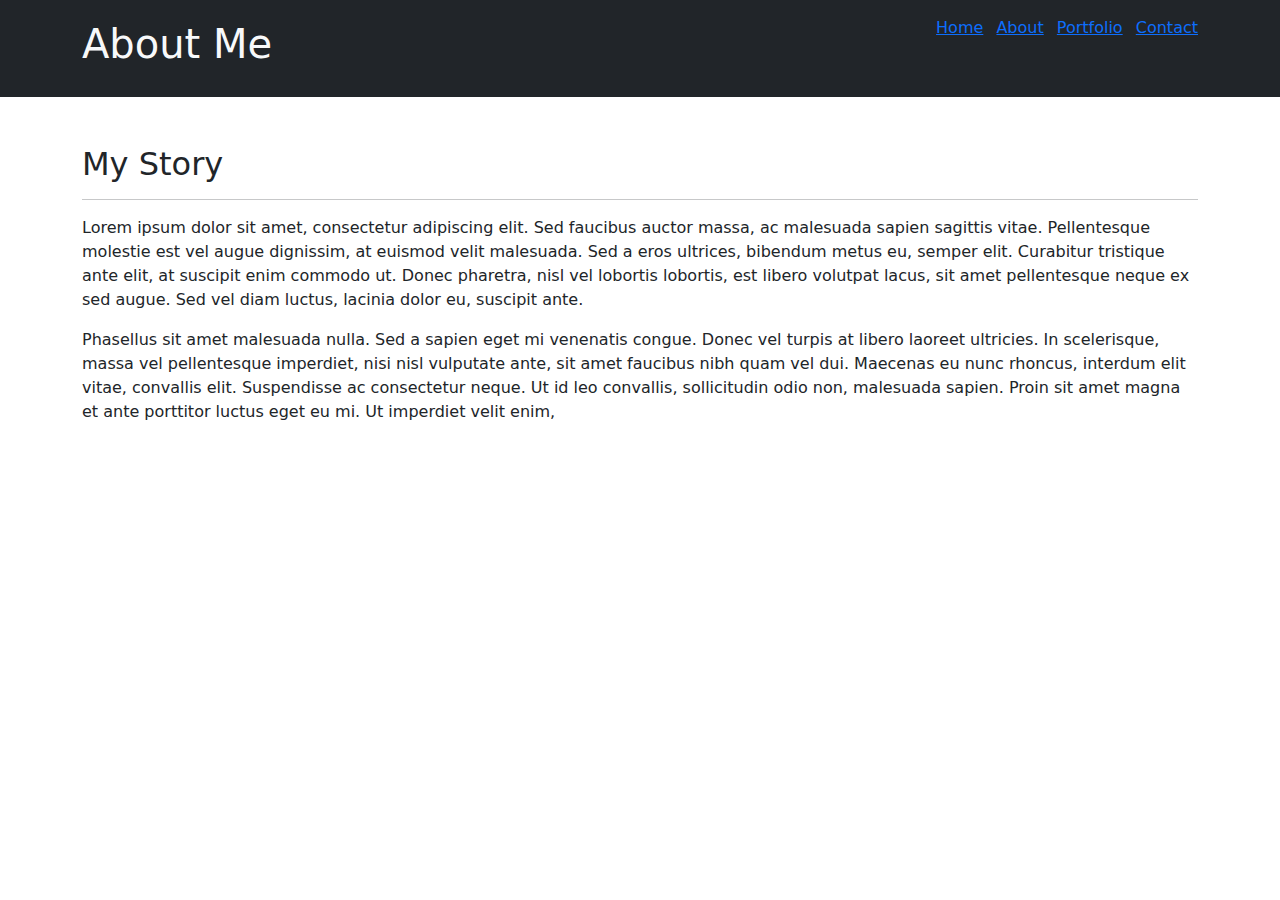
==== about.html @ 988d5b23 "about html page" ====
<!DOCTYPE html>
<html lang="en">
<head>
	<meta charset="UTF-8">
	<meta name="viewport" content="width=device-width, initial-scale=1.0">
	<title>About</title>

	<!-- Add Bootstrap 5 stylesheet -->
	<link rel="stylesheet" href="https://cdn.jsdelivr.net/npm/bootstrap@5.1.3/dist/css/bootstrap.min.css">

	<!-- Add custom stylesheet -->
	<link rel="stylesheet" href="styles.css">
</head>
<body>
	<header class="bg-dark text-light py-3">
		<div class="container">
			<div class="row align-items-center">
				<div class="col-md-6">
					<h1>About Me</h1>
				</div>
				<div class="col-md-6 text-md-end">
					<nav>
						<ul class="list-inline">
							<li class="list-inline-item"><a href="index.html">Home</a></li>
							<li class="list-inline-item"><a href="about.html">About</a></li>
							<li class="list-inline-item"><a href="portfolio.html">Portfolio</a></li>
							<li class="list-inline-item"><a href="contact.html">Contact</a></li>
						</ul>
						<button class="navbar-toggler" type="button" data-bs-toggle="collapse" data-bs-target="#navbarNav" aria-controls="navbarNav" aria-expanded="false" aria-label="Toggle navigation">
      						<span class="navbar-toggler-icon"></span>
    					</button>
					</nav>
				</div>
			</div>
		</div>
	</header>

	<main>
		<section class="py-5">
			<div class="container">
				<h2>My Story</h2>
				<hr>
				<p>Lorem ipsum dolor sit amet, consectetur adipiscing elit. Sed faucibus auctor massa, ac malesuada sapien sagittis vitae. Pellentesque molestie est vel augue dignissim, at euismod velit malesuada. Sed a eros ultrices, bibendum metus eu, semper elit. Curabitur tristique ante elit, at suscipit enim commodo ut. Donec pharetra, nisl vel lobortis lobortis, est libero volutpat lacus, sit amet pellentesque neque ex sed augue. Sed vel diam luctus, lacinia dolor eu, suscipit ante.</p>
				<p>Phasellus sit amet malesuada nulla. Sed a sapien eget mi venenatis congue. Donec vel turpis at libero laoreet ultricies. In scelerisque, massa vel pellentesque imperdiet, nisi nisl vulputate ante, sit amet faucibus nibh quam vel dui. Maecenas eu nunc rhoncus, interdum elit vitae, convallis elit. Suspendisse ac consectetur neque. Ut id leo convallis, sollicitudin odio non, malesuada sapien. Proin sit amet magna et ante porttitor luctus eget eu mi. Ut imperdiet velit enim,
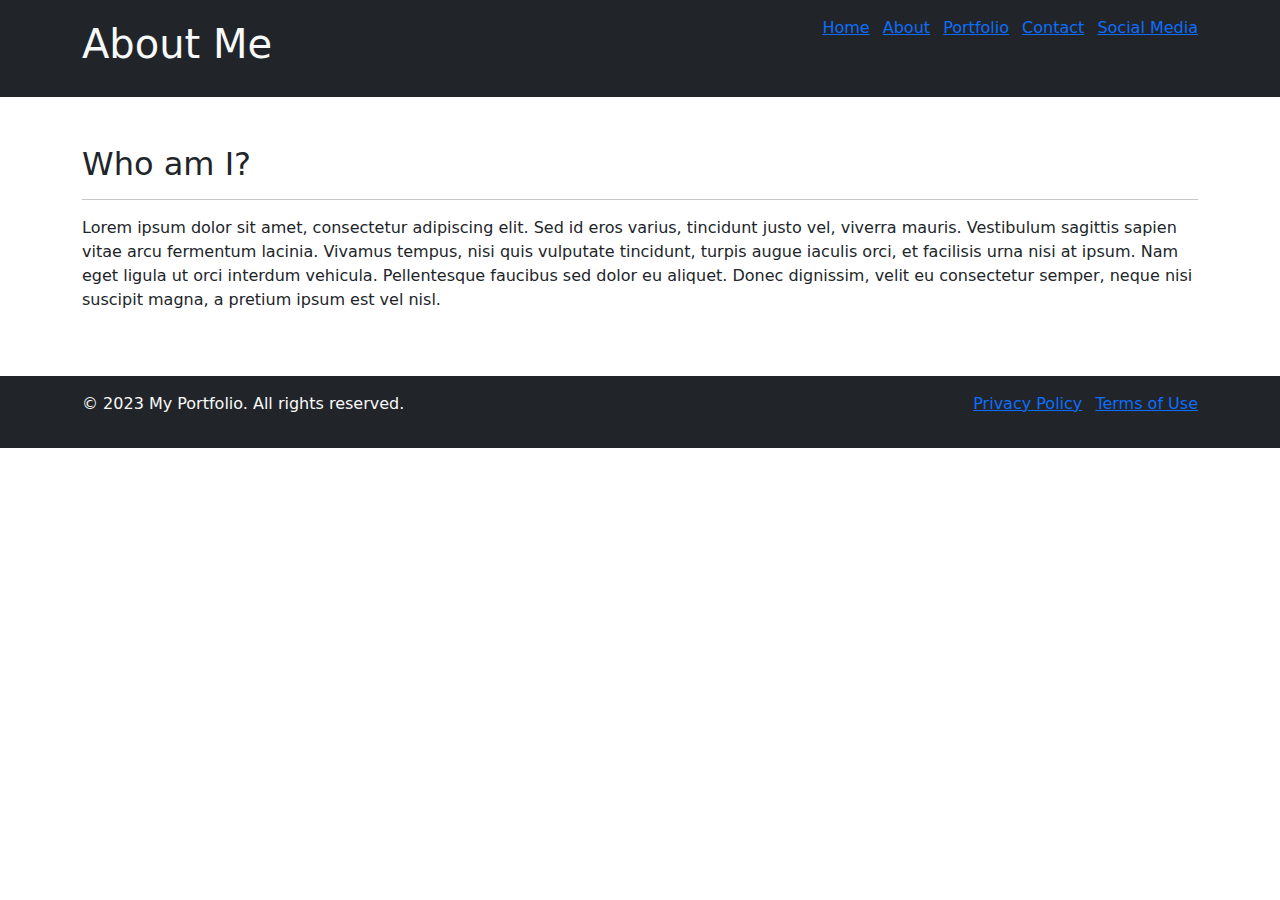
==== commit c1eee54f: "updated pages" ====
--- a/about.html
+++ b/about.html
@@ -22,9 +22,10 @@
 					<nav>
 						<ul class="list-inline">
 							<li class="list-inline-item"><a href="index.html">Home</a></li>
-							<li class="list-inline-item"><a href="about.html">About</a></li>
+							<li class="list-inline-item"><a href="#">About</a></li>
 							<li class="list-inline-item"><a href="portfolio.html">Portfolio</a></li>
 							<li class="list-inline-item"><a href="contact.html">Contact</a></li>
+							<li class="list-inline-item"><a href="socialmedia.html">Social Media</a></li>
 						</ul>
 						<button class="navbar-toggler" type="button" data-bs-toggle="collapse" data-bs-target="#navbarNav" aria-controls="navbarNav" aria-expanded="false" aria-label="Toggle navigation">
       						<span class="navbar-toggler-icon"></span>
@@ -38,7 +39,31 @@
 	<main>
 		<section class="py-5">
 			<div class="container">
-				<h2>My Story</h2>
+				<h2>Who am I?</h2>
 				<hr>
-				<p>Lorem ipsum dolor sit amet, consectetur adipiscing elit. Sed faucibus auctor massa, ac malesuada sapien sagittis vitae. Pellentesque molestie est vel augue dignissim, at euismod velit malesuada. Sed a eros ultrices, bibendum metus eu, semper elit. Curabitur tristique ante elit, at suscipit enim commodo ut. Donec pharetra, nisl vel lobortis lobortis, est libero volutpat lacus, sit amet pellentesque neque ex sed augue. Sed vel diam luctus, lacinia dolor eu, suscipit ante.</p>
-				<p>Phasellus sit amet malesuada nulla. Sed a sapien eget mi venenatis congue. Donec vel turpis at libero laoreet ultricies. In scelerisque, massa vel pellentesque imperdiet, nisi nisl vulputate ante, sit amet faucibus nibh quam vel dui. Maecenas eu nunc rhoncus, interdum elit vitae, convallis elit. Suspendisse ac consectetur neque. Ut id leo convallis, sollicitudin odio non, malesuada sapien. Proin sit amet magna et ante porttitor luctus eget eu mi. Ut imperdiet velit enim,
+				<p>Lorem ipsum dolor sit amet, consectetur adipiscing elit. Sed id eros varius, tincidunt justo vel, viverra mauris. Vestibulum sagittis sapien vitae arcu fermentum lacinia. Vivamus tempus, nisi quis vulputate tincidunt, turpis augue iaculis orci, et facilisis urna nisi at ipsum. Nam eget ligula ut orci interdum vehicula. Pellentesque faucibus sed dolor eu aliquet. Donec dignissim, velit eu consectetur semper, neque nisi suscipit magna, a pretium ipsum est vel nisl.</p>
+			</div>
+		</section>
+	</main>
+
+	<footer class="bg-dark text-light py-3">
+		<div class="container">
+			<div class="row">
+				<div class="col-md-6">
+					<p>&copy; 2023 My Portfolio. All rights reserved.</p>
+				</div>
+				<div class="col-md-6 text-md-end">
+					<ul class="list-inline">
+						<li class="list-inline-item"><a href="#">Privacy Policy</a></li>
+						<li class="list-inline-item"><a href="#">Terms of Use</a></li>
+					</ul>
+				</div>
+			</div>
+		</div>
+	</footer>
+
+	<!-- Add Bootstrap 5 JavaScript and jQuery -->
+	<script src="https://code.jquery.com/jquery-3.6.0.min.js"></script>
+	<script src="https://cdn.jsdelivr.net/npm/bootstrap@5.1.3/dist/js/bootstrap.bundle.min.js"></script>
+</body>
+</html>
